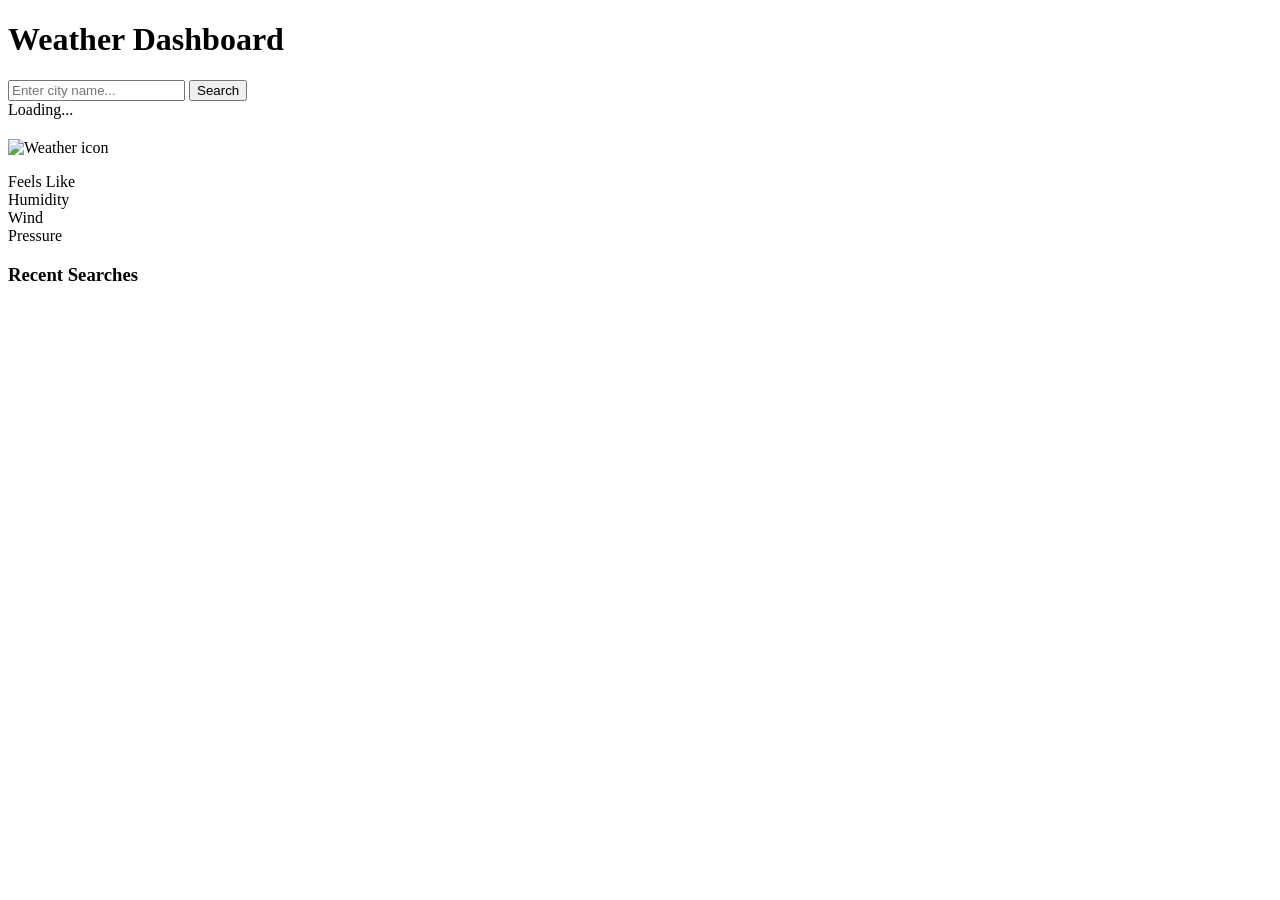
==== index.html @ 59346e23 "add all files" ====
<!DOCTYPE html>
<html lang="en">
<head>
    <meta charset="UTF-8">
    <title>Weather Dashboard</title>
</head>
<body>
    <div class="weather-app">
        <h1>Weather Dashboard</h1>
        
        <form id="search-form">
            <input 
                type="text" 
                id="city-input" 
                placeholder="Enter city name..."
                required
            >
            <button type="submit">Search</button>
        </form>
        
        <div id="loading" class="hidden">
            Loading...
        </div>
        
        <div id="error" class="hidden error">
        </div>
        
        <div id="weather-display" class="hidden">
            <div class="weather-main">
                <h2 id="city-name"></h2>
                <img id="weather-icon" src="" alt="Weather icon">
                <p id="temperature"></p>
                <p id="description"></p>
            </div>
            
            <div class="weather-details">
                <div class="detail">
                    <span>Feels Like</span>
                    <span id="feels-like"></span>
                </div>
                <div class="detail">
                    <span>Humidity</span>
                    <span id="humidity"></span>
                </div>
                <div class="detail">
                    <span>Wind</span>
                    <span id="wind"></span>
                </div>
                <div class="detail">
                    <span>Pressure</span>
                    <span id="pressure"></span>
                </div>
            </div>
        </div>
        
        <div id="recent-searches">
            <h3>Recent Searches</h3>
            <ul id="search-history"></ul>
        </div>
    </div>
    
    <script src="app.js"></script>
</body>
</html>
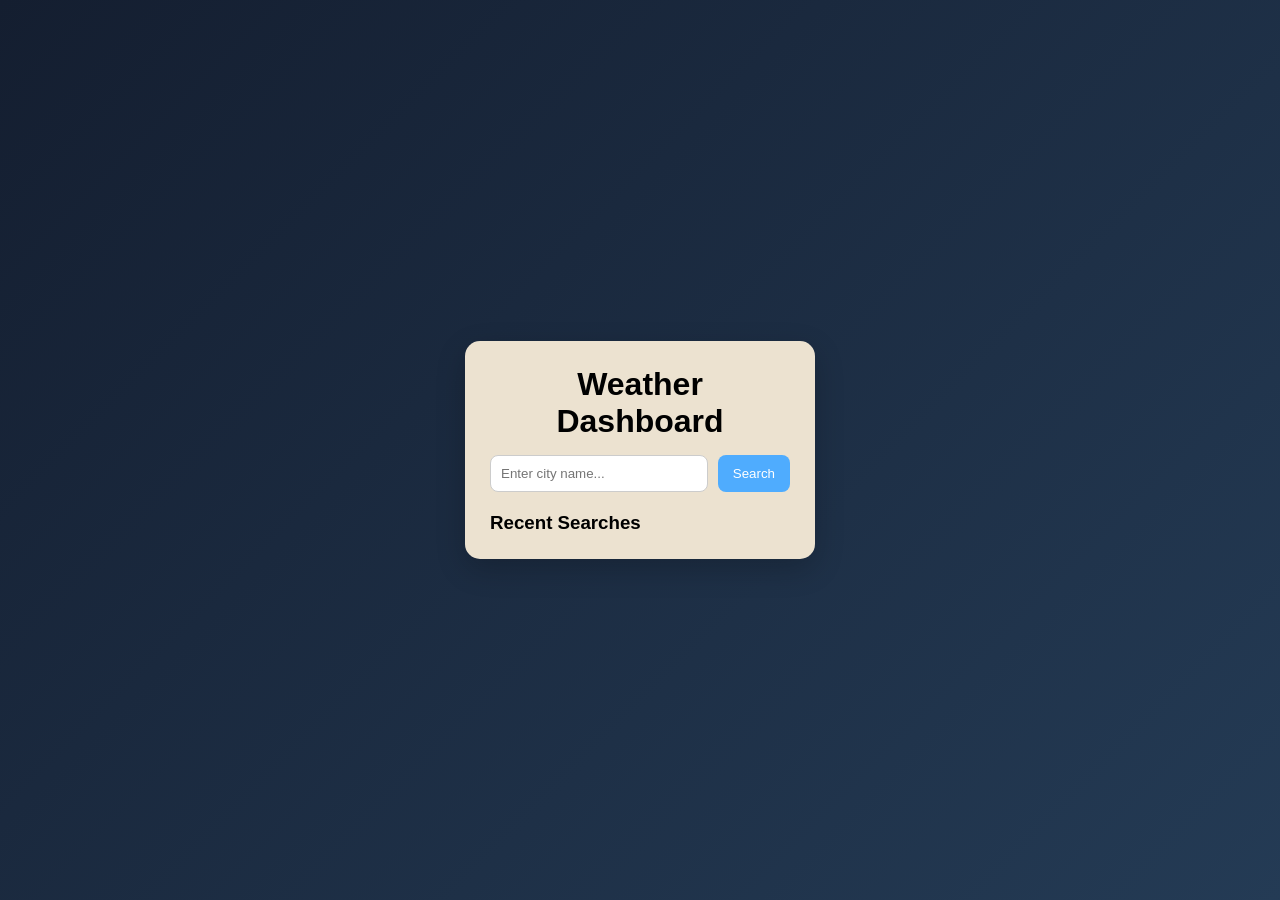
==== commit 9b795271: "Add all modified files and new files" ====
--- a/index.html
+++ b/index.html
@@ -3,6 +3,7 @@
 <head>
     <meta charset="UTF-8">
     <title>Weather Dashboard</title>
+    <link rel="stylesheet" href="style.css">
 </head>
 <body>
     <div class="weather-app">
@@ -58,7 +59,7 @@
             <ul id="search-history"></ul>
         </div>
     </div>
-    
+    <div id="forecast"></div>
     <script src="app.js"></script>
 </body>
 </html>
--- a/style.css
+++ b/style.css
@@ -0,0 +1,141 @@
+/* RESET */
+* {
+    margin: 0;
+    padding: 0;
+    box-sizing: border-box;
+}
+
+/* BODY */
+body {
+    font-family: Arial, sans-serif;
+    background: linear-gradient(135deg, #141e30, #243b55);
+   /*ackground: linear-gradient(135deg, #232526, #414345);*/
+    min-height: 100vh;
+    display: flex;
+    justify-content: center;
+    align-items: center;
+}
+
+/* MAIN CONTAINER */
+.weather-app {
+    background:#ECE2D0;
+    padding: 25px;
+    border-radius: 15px;
+    width: 350px;
+    box-shadow: 0 10px 30px rgba(0,0,0,0.2);
+}
+
+/* TITLE */
+.weather-app h1 {
+    text-align: center;
+    margin-bottom: 15px;
+}
+
+/* FORM */
+form {
+    display: flex;
+    gap: 10px;
+    margin-bottom: 15px;
+}
+
+input {
+    flex: 1;
+    padding: 10px;
+    border-radius: 8px;
+    border: 1px solid #ccc;
+}
+
+button {
+    padding: 10px 15px;
+    border: none;
+    background: #4facfe;
+    color: white;
+    border-radius: 8px;
+    cursor: pointer;
+}
+
+button:hover {
+    background: #3a8ee6;
+}
+
+/* LOADING + ERROR */
+#loading {
+    text-align: center;
+    margin: 10px 0;
+}
+
+#error {
+    color: red;
+    text-align: center;
+    margin: 10px 0;
+}
+
+/* WEATHER DISPLAY */
+.weather-main {
+    text-align: center;
+}
+
+.weather-main img {
+    width: 80px;
+}
+
+#temperature {
+    font-size: 2rem;
+    font-weight: bold;
+}
+
+/* DETAILS GRID */
+.weather-details {
+    display: grid;
+    grid-template-columns: 1fr 1fr;
+    gap: 10px;
+    margin-top: 15px;
+}
+
+.detail {
+    background: #f1f1f1;
+    padding: 10px;
+    border-radius: 8px;
+    text-align: center;
+}
+
+/* FORECAST */
+#forecast {
+    margin-top: 20px;
+}
+
+#forecast div {
+    background: #f9f9f9;
+    padding: 10px;
+    border-radius: 8px;
+    margin-bottom: 10px;
+    text-align: center;
+}
+
+/* HISTORY */
+#recent-searches {
+    margin-top: 20px;
+}
+
+#search-history {
+    list-style: none;
+}
+
+#search-history li {
+    margin: 5px 0;
+}
+
+#search-history button {
+    width: 100%;
+    background: #eee;
+    color: black;
+}
+
+#search-history button:hover {
+    background: #ddd;
+}
+
+/* HIDDEN CLASS */
+.hidden {
+    display: none;
+}
